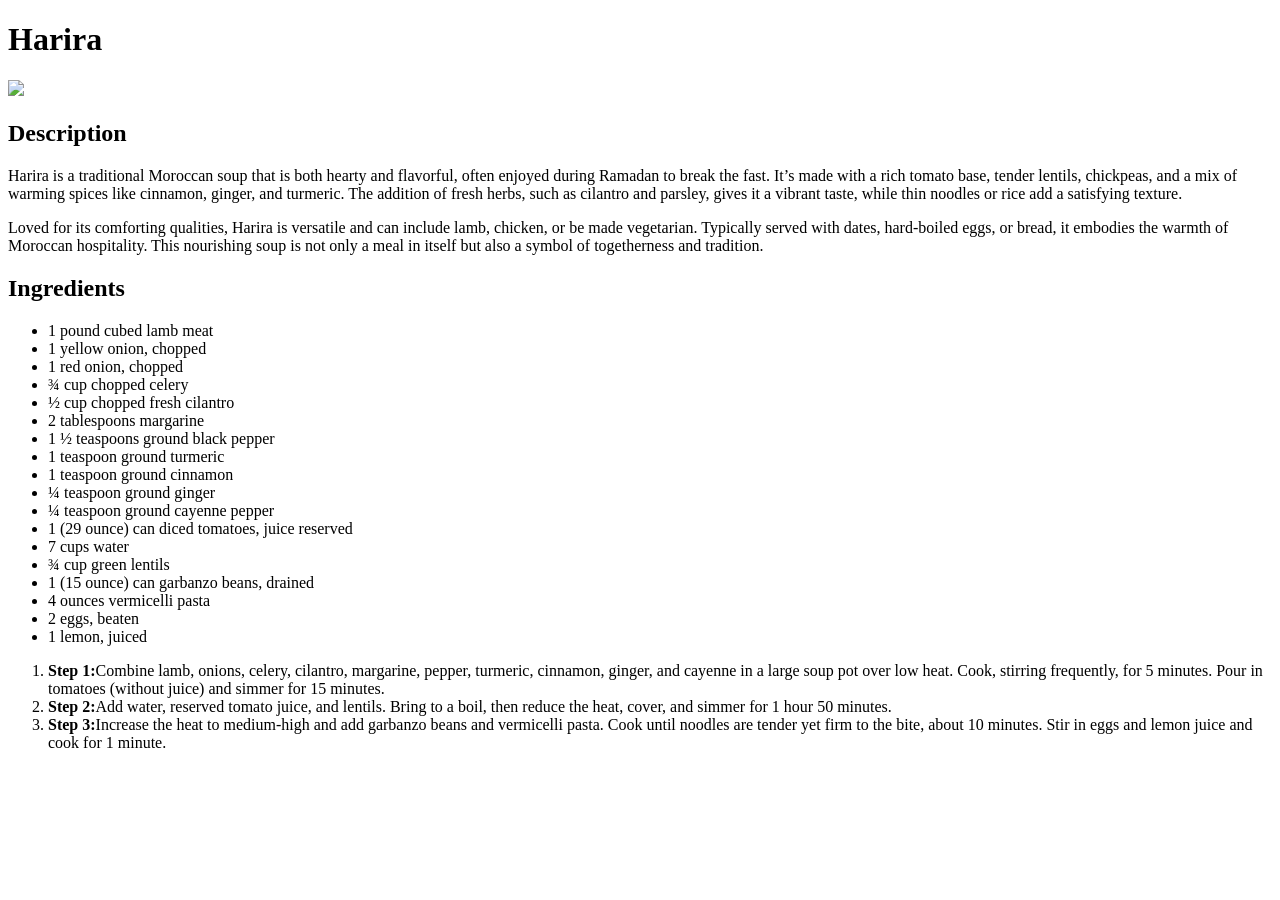
==== recipes/harira.html @ 4b4f1542 "Write the second recipe I wrote Harira recipe with the ingredients and steps" ====
<!DOCTYPE html>
<html lang="en">
<head>
    <meta charset="UTF-8">
    <meta name="viewport" content="width=device-width, initial-scale=1.0">
    <title>Document</title>
</head>
<body>
    <h1>Harira</h1>
    <img src="https://imagesvc.meredithcorp.io/v3/mm/image?url=https%3A%2F%2Fimages.media-allrecipes.com%2Fuserphotos%2F9297910.jpg&q=60&c=sc&poi=auto&orient=true&h=512">

    <h2>Description</h2>

    <p>Harira is a traditional Moroccan soup that is both hearty and flavorful, 
        often enjoyed during Ramadan to break the fast. It’s made with a rich tomato base, 
        tender lentils, chickpeas, and a mix of warming spices like cinnamon, ginger, and turmeric. 
        The addition of fresh herbs, such as cilantro and parsley, gives it a vibrant taste, while thin noodles or 
        rice add a satisfying texture.</p>

    <p>Loved for its comforting qualities, Harira is versatile and can include lamb, chicken, or be 
        made vegetarian. Typically served with dates, hard-boiled eggs, or bread, it embodies the 
        warmth of Moroccan hospitality. This nourishing soup is not only a meal in itself but also a symbol of 
        togetherness and tradition.</p>

    <h2>Ingredients</h2>
    <ul>
        <li>1 pound cubed lamb meat</li>
        <li>1 yellow onion, chopped</li>
        <li>1 red onion, chopped</li>
        <li>¾ cup chopped celery</li>
        <li>½ cup chopped fresh cilantro</li>
        <li>2 tablespoons margarine</li>
        <li>1 ½ teaspoons ground black pepper</li>
        <li>1 teaspoon ground turmeric</li>
        <li>1 teaspoon ground cinnamon</li>
        <li>¼ teaspoon ground ginger</li>
        <li>¼ teaspoon ground cayenne pepper</li>
        <li>1 (29 ounce) can diced tomatoes, juice reserved</li>
        <li>7 cups water</li>
        <li>¾ cup green lentils</li>
        <li>1 (15 ounce) can garbanzo beans, drained</li>
        <li>4 ounces vermicelli pasta</li>
        <li>2 eggs, beaten</li>
        <li>1 lemon, juiced</li>
    </ul>


    <ol>
        <li><strong>Step 1:</strong>Combine lamb, onions, celery, cilantro, margarine, pepper, turmeric, cinnamon, ginger, and cayenne in a large soup pot over 
            low heat. Cook, stirring frequently, for 5 minutes. Pour in tomatoes (without juice) and simmer for 15 minutes.</li>
        
        <li><strong>Step 2:</strong>Add water, reserved tomato juice, and lentils. Bring to a boil, then reduce the heat, cover, and simmer for 1 hour 50 minutes.</li>

        <li><strong>Step 3:</strong>Increase the heat to medium-high and add garbanzo beans and vermicelli pasta. Cook until noodles are tender yet firm to the bite, about 10 minutes. Stir in eggs and lemon juice and cook for 1 minute.</li>
    </ol>
</body>
</html>
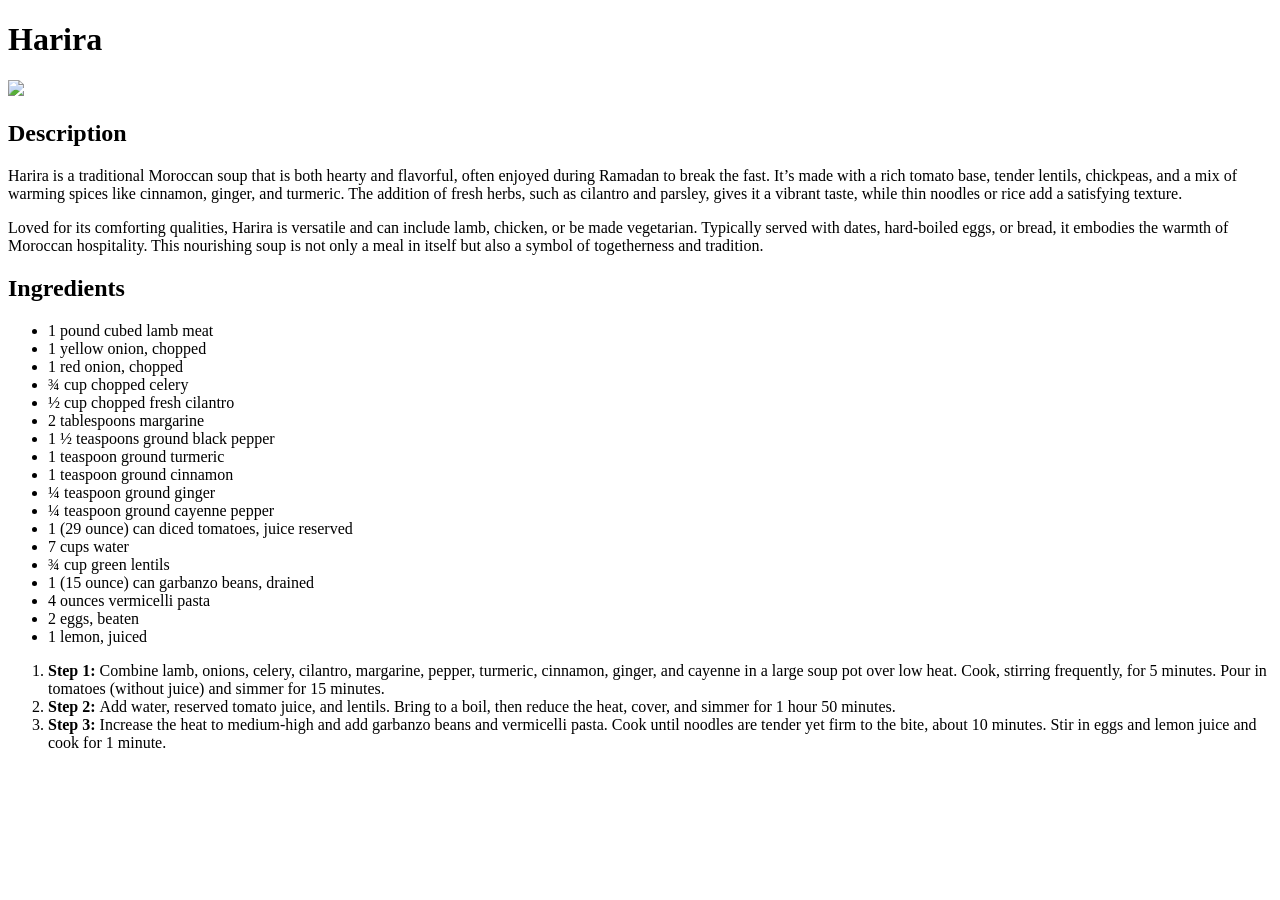
==== commit 0dae7de5: "fix typo i forgot to save harira's file and now i fixed and push it" ====
--- a/recipes/harira.html
+++ b/recipes/harira.html
@@ -46,12 +46,12 @@
 
 
     <ol>
-        <li><strong>Step 1:</strong>Combine lamb, onions, celery, cilantro, margarine, pepper, turmeric, cinnamon, ginger, and cayenne in a large soup pot over 
+        <li><strong>Step 1: </strong>Combine lamb, onions, celery, cilantro, margarine, pepper, turmeric, cinnamon, ginger, and cayenne in a large soup pot over 
             low heat. Cook, stirring frequently, for 5 minutes. Pour in tomatoes (without juice) and simmer for 15 minutes.</li>
         
-        <li><strong>Step 2:</strong>Add water, reserved tomato juice, and lentils. Bring to a boil, then reduce the heat, cover, and simmer for 1 hour 50 minutes.</li>
+        <li><strong>Step 2: </strong>Add water, reserved tomato juice, and lentils. Bring to a boil, then reduce the heat, cover, and simmer for 1 hour 50 minutes.</li>
 
-        <li><strong>Step 3:</strong>Increase the heat to medium-high and add garbanzo beans and vermicelli pasta. Cook until noodles are tender yet firm to the bite, about 10 minutes. Stir in eggs and lemon juice and cook for 1 minute.</li>
+        <li><strong>Step 3: </strong>Increase the heat to medium-high and add garbanzo beans and vermicelli pasta. Cook until noodles are tender yet firm to the bite, about 10 minutes. Stir in eggs and lemon juice and cook for 1 minute.</li>
     </ol>
 </body>
 </html>
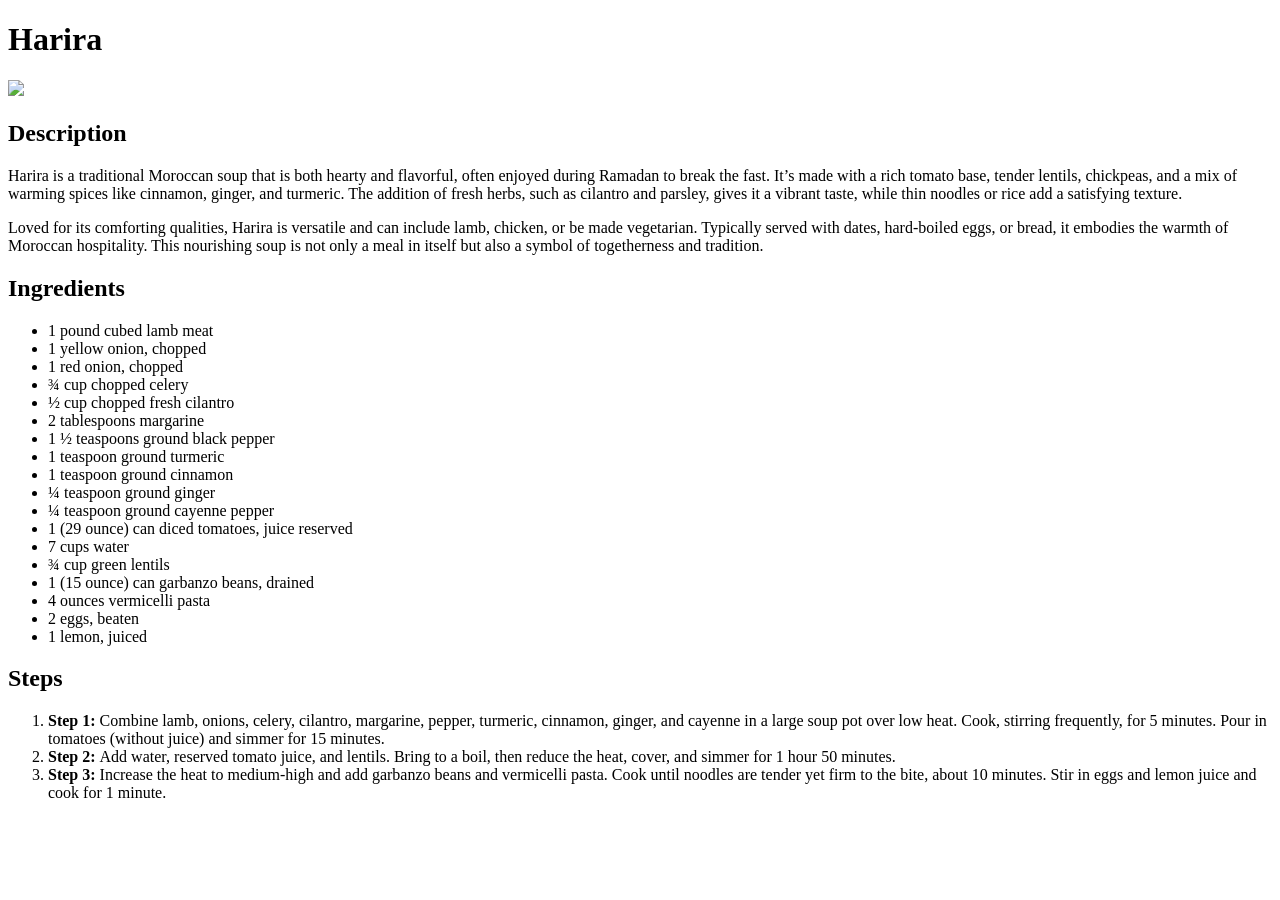
==== commit 04fcd44d: "fix steps in harira I put the steps heading in the html file" ====
--- a/recipes/harira.html
+++ b/recipes/harira.html
@@ -44,7 +44,8 @@
         <li>1 lemon, juiced</li>
     </ul>
 
-
+    <h2>Steps</h2>
+    
     <ol>
         <li><strong>Step 1: </strong>Combine lamb, onions, celery, cilantro, margarine, pepper, turmeric, cinnamon, ginger, and cayenne in a large soup pot over 
             low heat. Cook, stirring frequently, for 5 minutes. Pour in tomatoes (without juice) and simmer for 15 minutes.</li>
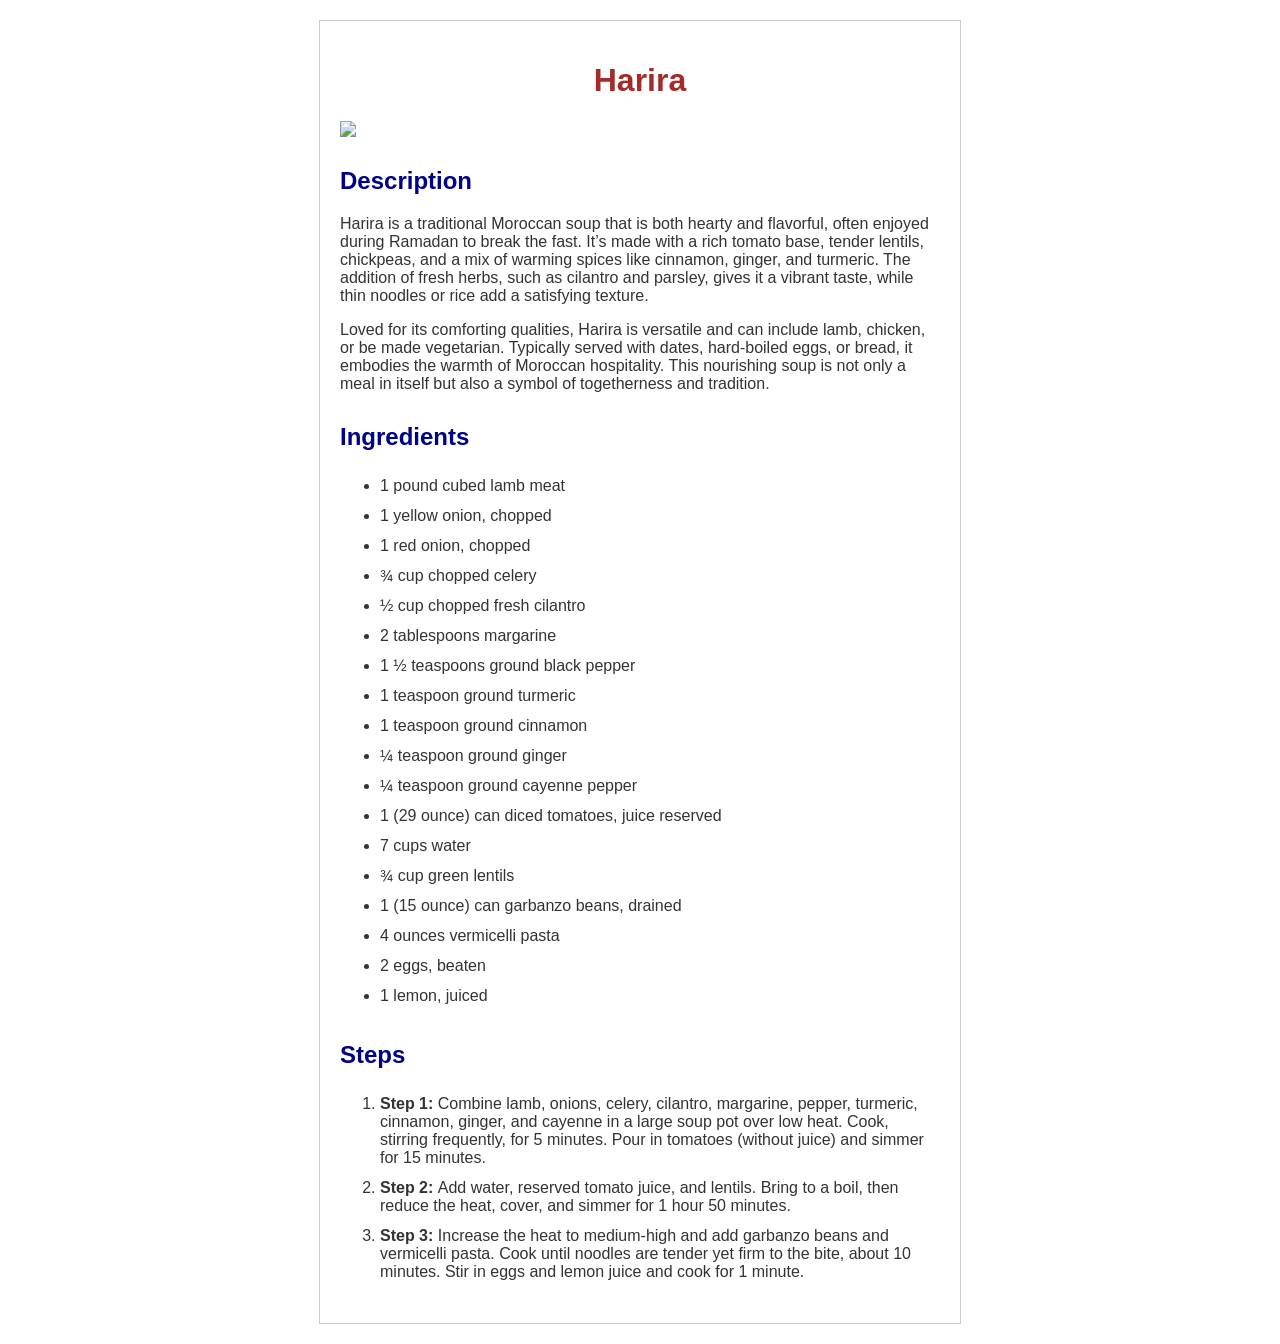
==== commit 304d8808: "Apply foundational CSS layout to recipes and homepage" ====
--- a/recipes/harira.html
+++ b/recipes/harira.html
@@ -3,7 +3,8 @@
 <head>
     <meta charset="UTF-8">
     <meta name="viewport" content="width=device-width, initial-scale=1.0">
-    <title>Document</title>
+    <link rel="stylesheet" href="../style.css">
+    <title>Harira Recipe</title>
 </head>
 <body>
     <h1>Harira</h1>
--- a/style.css
+++ b/style.css
@@ -0,0 +1,46 @@
+body{
+    font-family: Arial, Helvetica, sans-serif;
+    color: #333333;
+    max-width: 600px;
+    margin:20px auto;
+    padding: 20px;
+    background-color: white;
+    border: 1px solid #cccccc;
+}
+
+img{
+    max-width: 100%;
+    display: block;
+    margin: 20px auto;
+}
+
+h1{
+    color: brown;
+    text-align: center;
+}
+
+h2{
+    color: darkblue;
+    margin-top: 30px
+}
+
+li{
+    padding: 6px 0;
+}
+
+
+.menu{
+    padding: 0;
+}
+
+.menu a{
+    display: block;
+    background-color: brown;
+    color: white;
+    padding: 12px;
+    text-align: center;
+    font-weight: bold;
+
+    width: 200px;
+    margin: 10px auto;
+}
